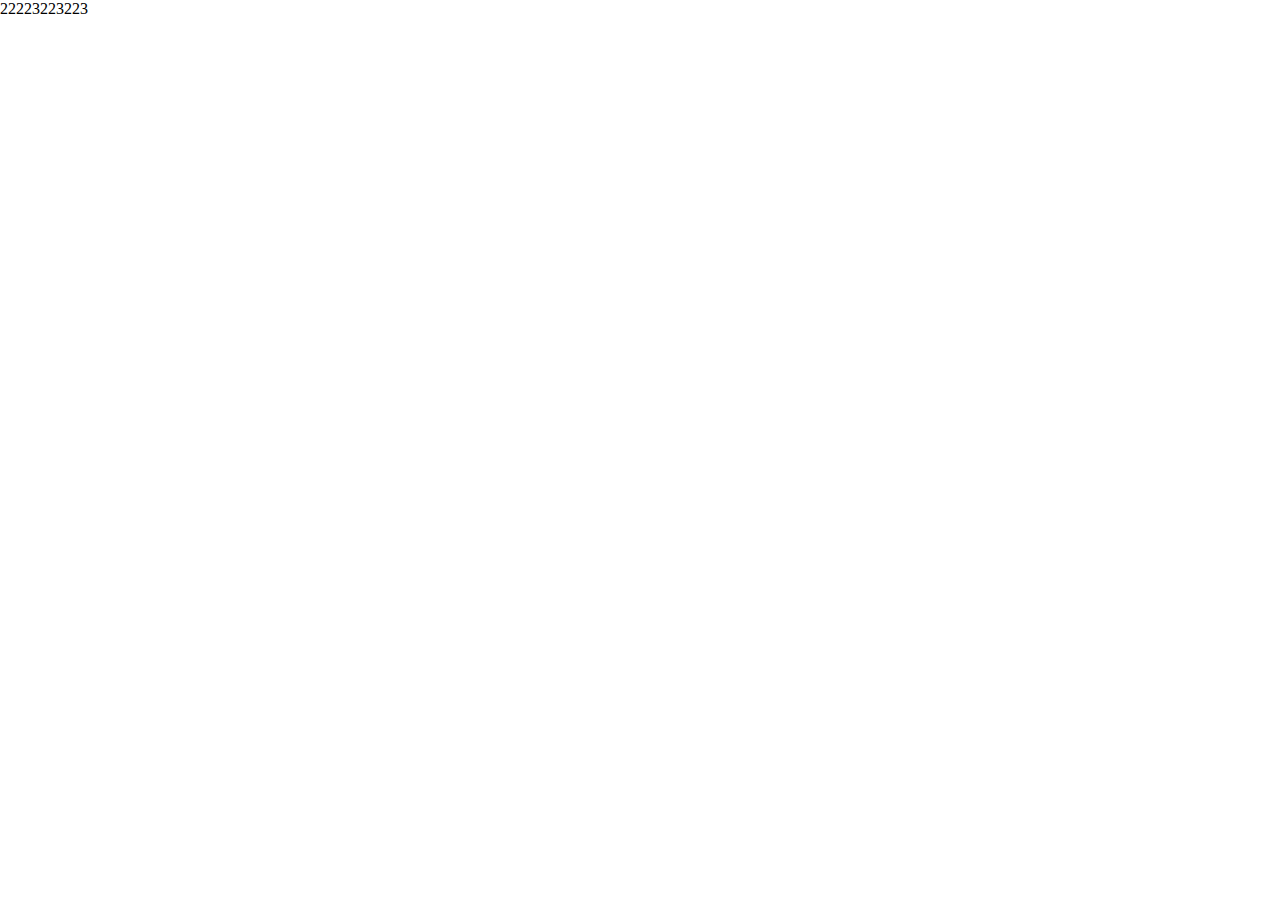
==== ads2.html @ 1b24edde "uploaded.." ====
<!DOCTYPE html><html><head><title>ads2</title><script type="text/javascript">
	var infolinks_pid = 3045281;
	var infolinks_wsid = 0;
	</script><script type="text/javascript" src="//resources.infolinks.com/js/infolinks_main.js"></script></head><body style="margin:0;padding:0">22223223223 <input type="hidden" name="IL_IN_ARTICLE"></body></html>
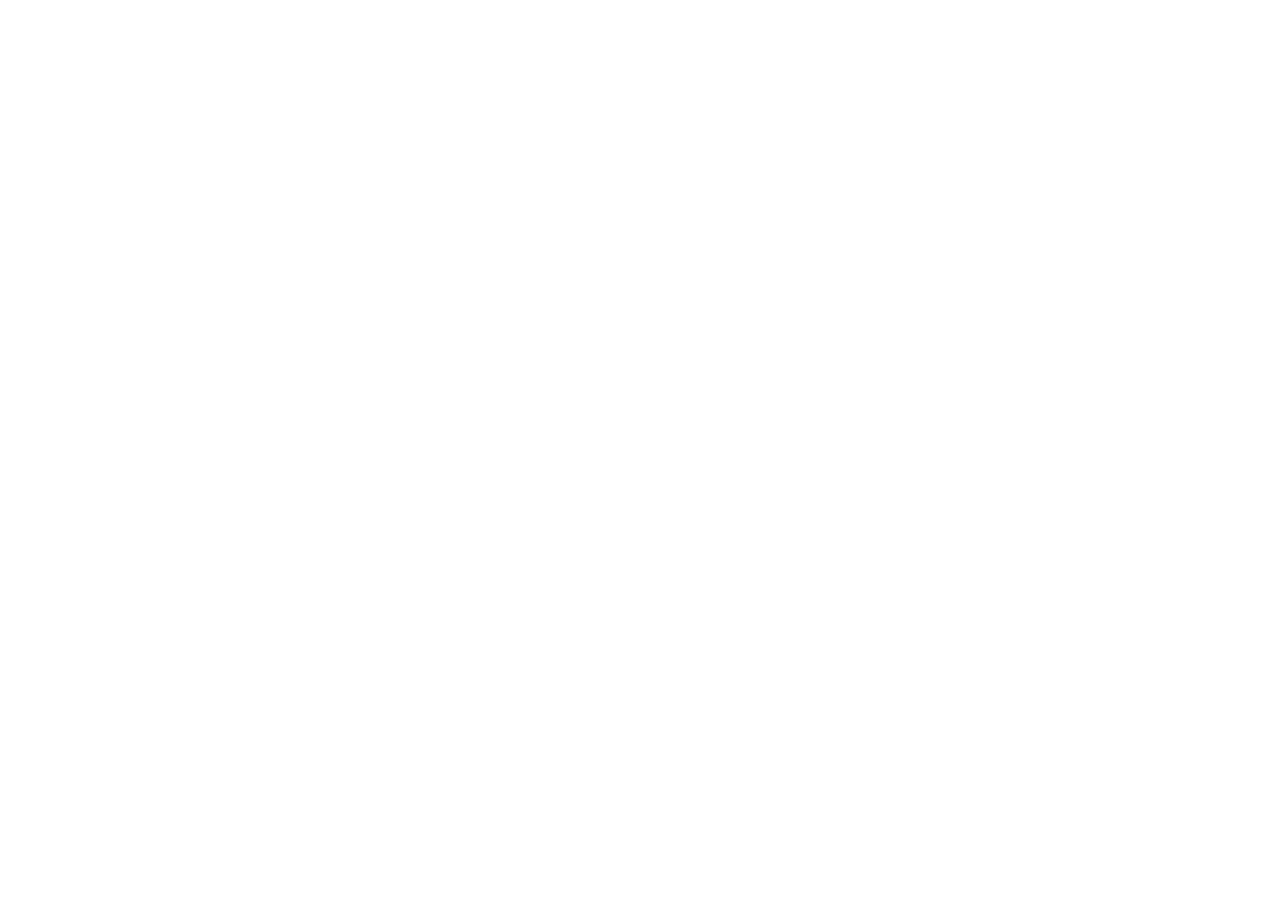
==== commit da327e2e: "uploaed." ====
--- a/ads2.html
+++ b/ads2.html
@@ -1,4 +1 @@
-<!DOCTYPE html><html><head><title>ads2</title><script type="text/javascript">
-	var infolinks_pid = 3045281;
-	var infolinks_wsid = 0;
-	</script><script type="text/javascript" src="//resources.infolinks.com/js/infolinks_main.js"></script></head><body style="margin:0;padding:0">22223223223 <input type="hidden" name="IL_IN_ARTICLE"></body></html>+<!DOCTYPE html><html><head><title>ads2</title></head><body style="margin:0;padding:0"><script data-cfasync="false" type="text/javascript" src="https://www.megdexchange.com/a/display.php?r=2426091"></script></body></html>